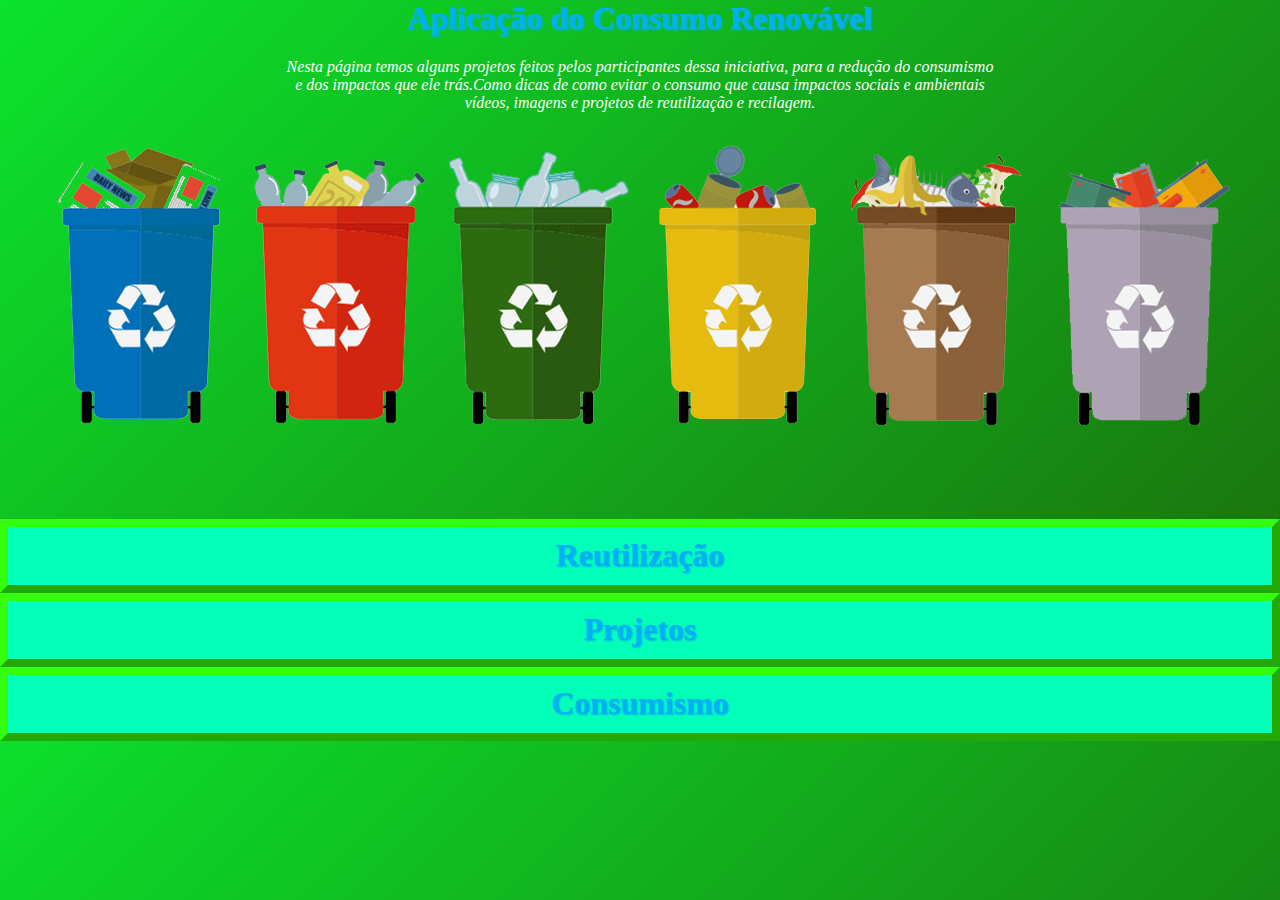
==== index.html @ d5d6da1b "s" ====
<!DOCTYPE html>
<html lang="pt-br">
<head>
    <meta charset="UTF-8">
    <meta http-equiv="X-UA-Compatible" content="IE=edge">
    <meta name="viewport" content="width=device-width, initial-scale=1.0">
    <title>Blog Consumo e Compania</title>
    <link rel="stylesheet" href="style2.css">
    <link rel="shortcut icon" href="imgs/botao.png" type="image/x-icon">
</head>
<body>
    <header>
        <div id="ti"></div>
            <h1 id="t">Aplicação do Consumo Renovável</h1>
            <p>Nesta página temos alguns projetos feitos pelos participantes dessa iniciativa, para a redução do consumismo <br> e dos impactos que ele trás.Como dicas de como evitar o consumo que causa impactos sociais e ambientais <br> vídeos, imagens e projetos de reutilização e recilagem. <br></p>
            <picture>
               <source media="(max-width: 750px)" srcset="imgs/LixeiraP.png">
               <img src="imgs/Lixeira.png" alt="">
            <picture>

            
            <main>
                <section>
                    <a href="https://pt.wikipedia.org/wiki/Reutiliza%C3%A7%C3%A3o" target="_blank" rel="external">
                        <h1 class="b">Reutilização</h1>
                    </a>
                </section>
                <section>
                    <a href="pags/inicio.html" target="_blank" rel="external">
                        <h1 class="b" id="c">Projetos</h1>
                    </a>
                </section>
                <section>
                    <a href="consumismo.html">
                        <h1 class="b">Consumismo</h1>
                    </a>
                </section>
            </main>
        </div>
    </header> 
    
        

</body>
</html>
---- style2.css ----
a{
    text-decoration: none;
    color: #00B1F0;
    
    
}
h1{
    text-align: center;
    color: #00B1F0;
    text-shadow: 1px 1px 2px #00B1F0;
    font-family: 'Times New Roman', Times, serif;
    margin-top: 0;

}
header > div > h1{
    color: white;
    font-size: 3em;
    text-shadow: 1px 1px 1px white;
}
p{
    font-style: italic;
    color: white;
    text-align: center;
}
body{
    margin: 0px;
    background-image: linear-gradient(-45deg, #1b6e0b, #0BE32C);
  
   
}
header{
    background-image: linear-gradient(-45deg, #1b6e0b, #0BE32C);
    margin-top: 0px;
    margin-right: 0px;
    margin-bottom: 0px;
    margin-left: 0px;
    height: auto;
    text-align: center;
}

h1.b{
    border: 8.3px outset #34FD0D;
    color: #00B1F0;
    background-color: #03ffb8;
    margin-top: 0px;
    margin-bottom: 0px;
    padding: 11px 0px;
    font-size: 1.999em;
}
h1.b:hover{
    background-color: #299f12;
}
main{
    background-image: linear-gradient(-45deg, #1b6e0b, #0BE32C);
    height: 153px;
    text-align: center;
}

    

h1#w{
    padding-bottom: 10px;
    padding-top: 10px;
}
img{
    margin-bottom: 80px;
}
/*paleta de cores*/
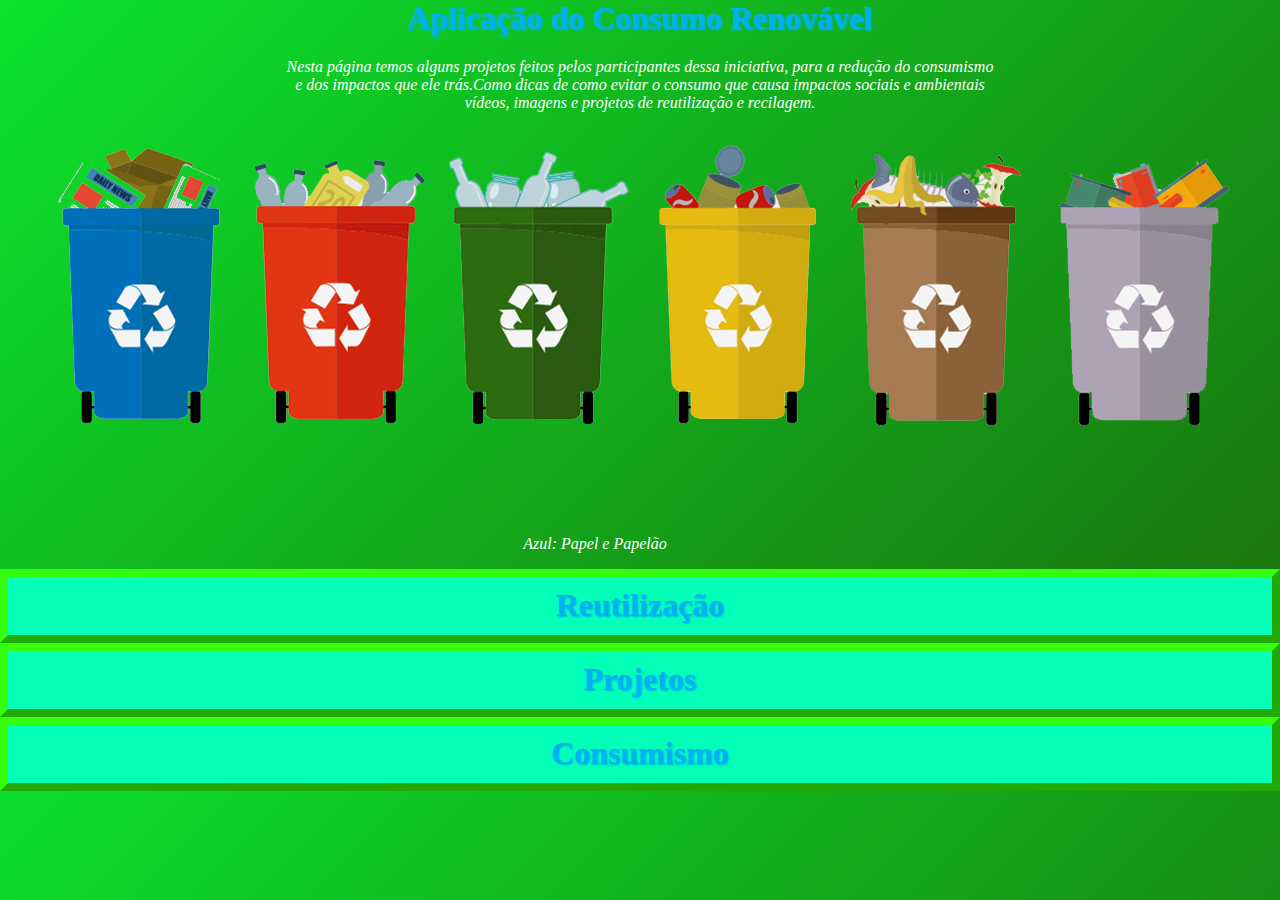
==== commit df5b480a: "s" ====
--- a/index.html
+++ b/index.html
@@ -17,7 +17,9 @@
                <source media="(max-width: 750px)" srcset="imgs/LixeiraP.png">
                <img src="imgs/Lixeira.png" alt="">
             <picture>
-
+            <div id="sig">
+                <p><span style="margin-left: 0px; padding: 10px;">Azul: Papel e Papelão</span><span style="margin-left: 50px;"></span><span style="margin-left: 10px;"></span><span style="margin-left: 10px;"></span><span style="margin-left: 10px;"></span><span style="margin-left: 10px;"></span></p>
+            </div>
             
             <main>
                 <section>
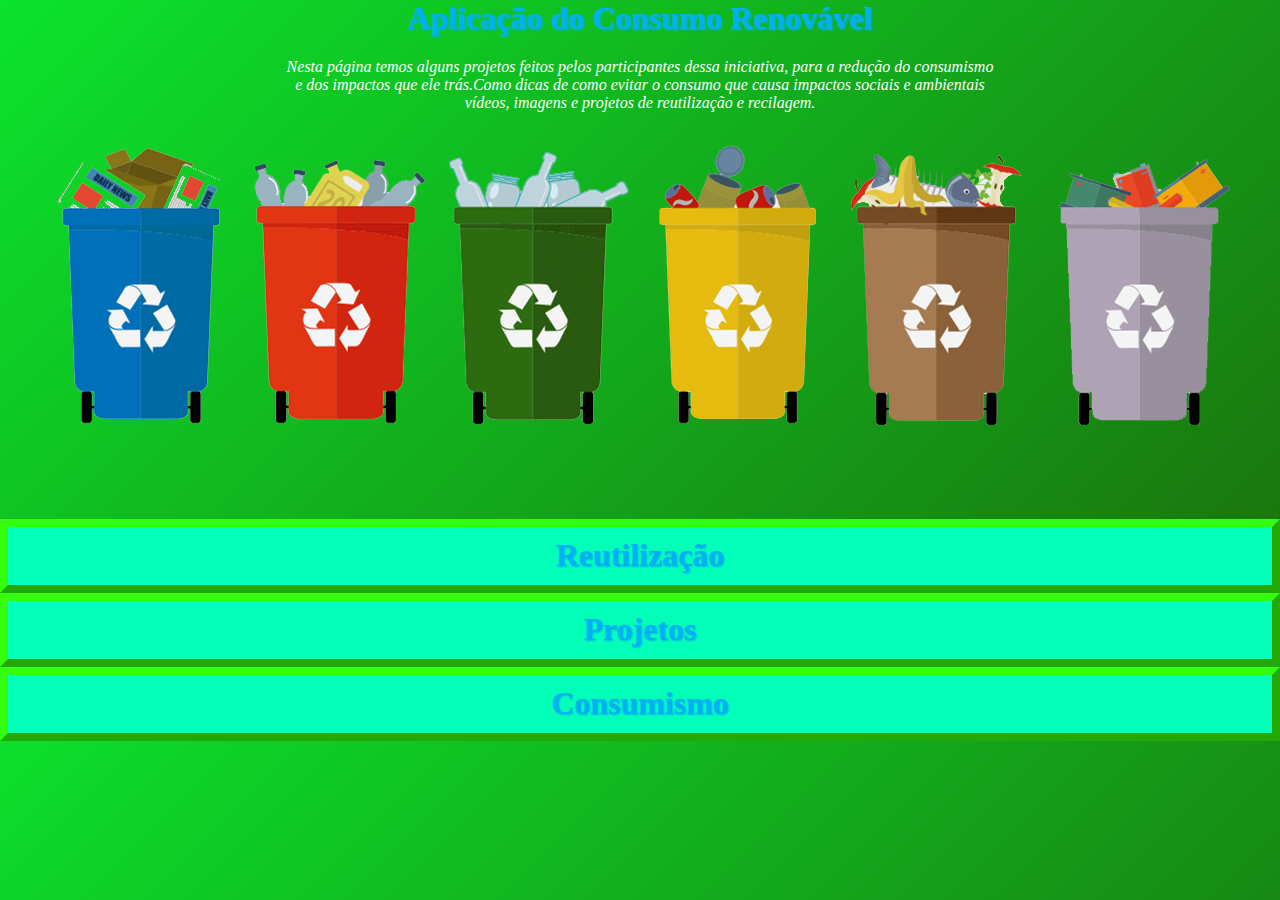
==== commit 7d5a9d65: "s" ====
--- a/index.html
+++ b/index.html
@@ -13,13 +13,14 @@
         <div id="ti"></div>
             <h1 id="t">Aplicação do Consumo Renovável</h1>
             <p>Nesta página temos alguns projetos feitos pelos participantes dessa iniciativa, para a redução do consumismo <br> e dos impactos que ele trás.Como dicas de como evitar o consumo que causa impactos sociais e ambientais <br> vídeos, imagens e projetos de reutilização e recilagem. <br></p>
-            <picture>
+            <picture id="oi">
                <source media="(max-width: 750px)" srcset="imgs/LixeiraP.png">
                <img src="imgs/Lixeira.png" alt="">
+               <div id="sig">
+                <p><span style="margin-left: 0px; padding: 10px;">Azul: Papel e Papelão</span><span style="margin-left: 10px;">Vermelho: Plástico</span><span style="margin-left: 10px;">Verde: vidro</span><span style="margin-left: 10px;">Amarelo: metal</span><span style="margin-left: 10px;"></span><span style="margin-left: 10px;">Marrom: organico</span><span style="margin-left: 10px;">Cinza: não reciclavel</span></p>
+            </div>
             <picture>
-            <div id="sig">
-                <p><span style="margin-left: 0px; padding: 10px;">Azul: Papel e Papelão</span><span style="margin-left: 50px;"></span><span style="margin-left: 10px;"></span><span style="margin-left: 10px;"></span><span style="margin-left: 10px;"></span><span style="margin-left: 10px;"></span></p>
-            </div>
+           
             
             <main>
                 <section>
--- a/style2.css
+++ b/style2.css
@@ -65,5 +65,11 @@
 img{
     margin-bottom: 80px;
 }
+div#sig{
+    display: none;
+}
+#oi:hover > div#sig{
+    display: inline;
+}
 /*paleta de cores*/
 
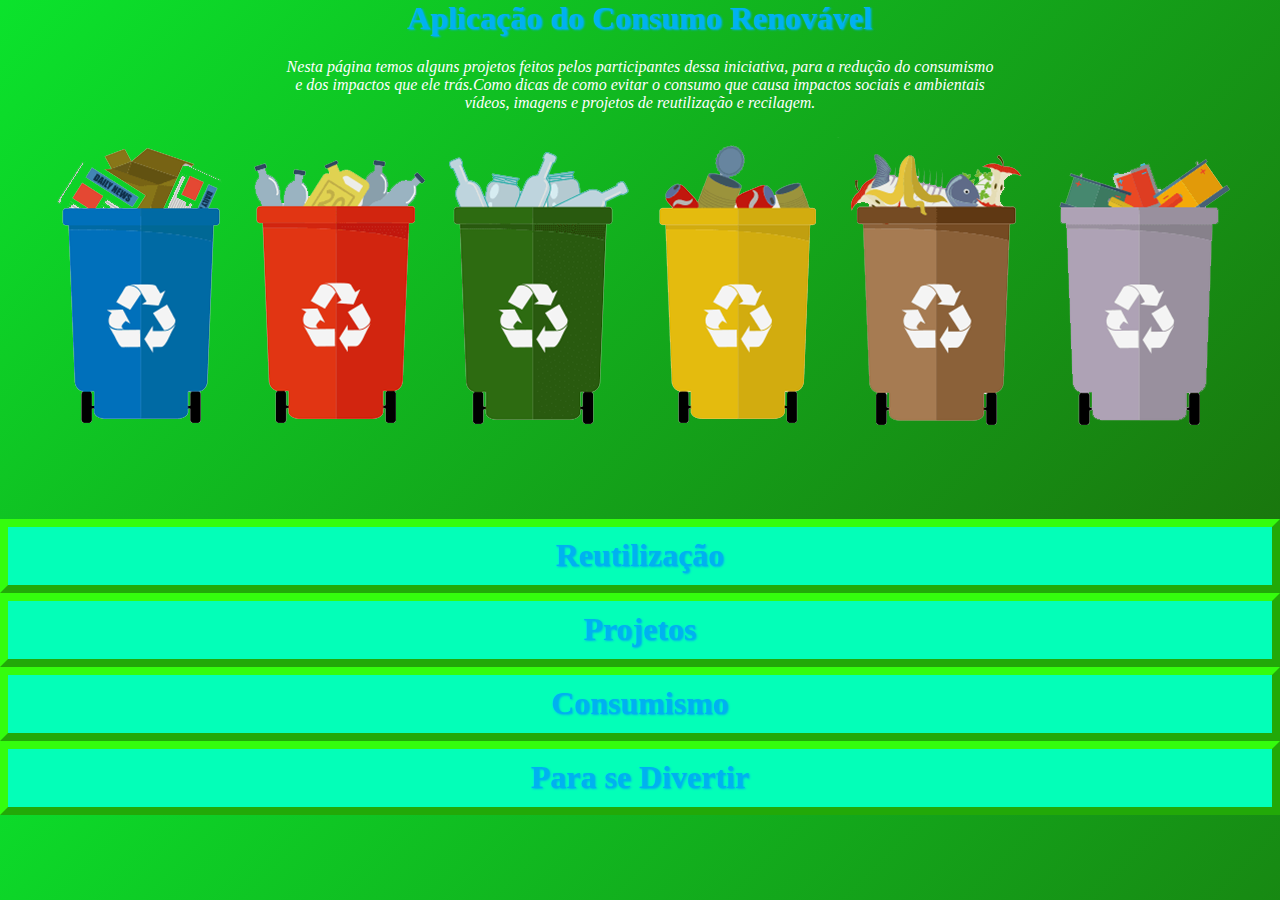
==== commit 8bc7a6d5: "q" ====
--- a/index.html
+++ b/index.html
@@ -13,13 +13,17 @@
         <div id="ti"></div>
             <h1 id="t">Aplicação do Consumo Renovável</h1>
             <p>Nesta página temos alguns projetos feitos pelos participantes dessa iniciativa, para a redução do consumismo <br> e dos impactos que ele trás.Como dicas de como evitar o consumo que causa impactos sociais e ambientais <br> vídeos, imagens e projetos de reutilização e recilagem. <br></p>
-            <picture id="oi">
-               <source media="(max-width: 750px)" srcset="imgs/LixeiraP.png">
-               <img src="imgs/Lixeira.png" alt="">
-               <div id="sig">
-                <p><span style="margin-left: 0px; padding: 10px;">Azul: Papel e Papelão</span><span style="margin-left: 10px;">Vermelho: Plástico</span><span style="margin-left: 10px;">Verde: vidro</span><span style="margin-left: 10px;">Amarelo: metal</span><span style="margin-left: 10px;"></span><span style="margin-left: 10px;">Marrom: organico</span><span style="margin-left: 10px;">Cinza: não reciclavel</span></p>
+            <div id="oi">
+                <a href="Lixeiras.html">
+                    <picture>
+                       <source media="(max-width: 750px)" srcset="imgs/LixeiraP.png">
+                       <img src="imgs/Lixeira.png" alt="">
+                       <div id="sig">
+                        <p><span style="margin-left: 0px;">Azul: Papel e Papelão</span><span style="margin-left: 10px;">Vermelho: Plástico</span><span style="margin-left: 10px;">Verde: vidro</span><span style="margin-left: 10px;">Amarelo: metal</span><span style="margin-left: 10px;"></span><span style="margin-left: 10px;">Marrom: organico</span><span style="margin-left: 10px;">Cinza: não reciclavel</span></p>
+                    </div>
+                    <picture>
+                </a>
             </div>
-            <picture>
            
             
             <main>
@@ -29,13 +33,18 @@
                     </a>
                 </section>
                 <section>
-                    <a href="pags/inicio.html" target="_blank" rel="external">
+                    <a href="pags/inicio.html">
                         <h1 class="b" id="c">Projetos</h1>
                     </a>
                 </section>
                 <section>
                     <a href="consumismo.html">
                         <h1 class="b">Consumismo</h1>
+                    </a>
+                </section>
+                <section>
+                    <a href="jogo.html">
+                        <h1 class="b">Para se Divertir</h1>
                     </a>
                 </section>
             </main>
--- a/style2.css
+++ b/style2.css
@@ -68,8 +68,8 @@
 div#sig{
     display: none;
 }
-#oi:hover > div#sig{
-    display: inline;
-}
+div#oi:hover > a > picture > div#sig{
+    display: block;
+} 
 /*paleta de cores*/
 
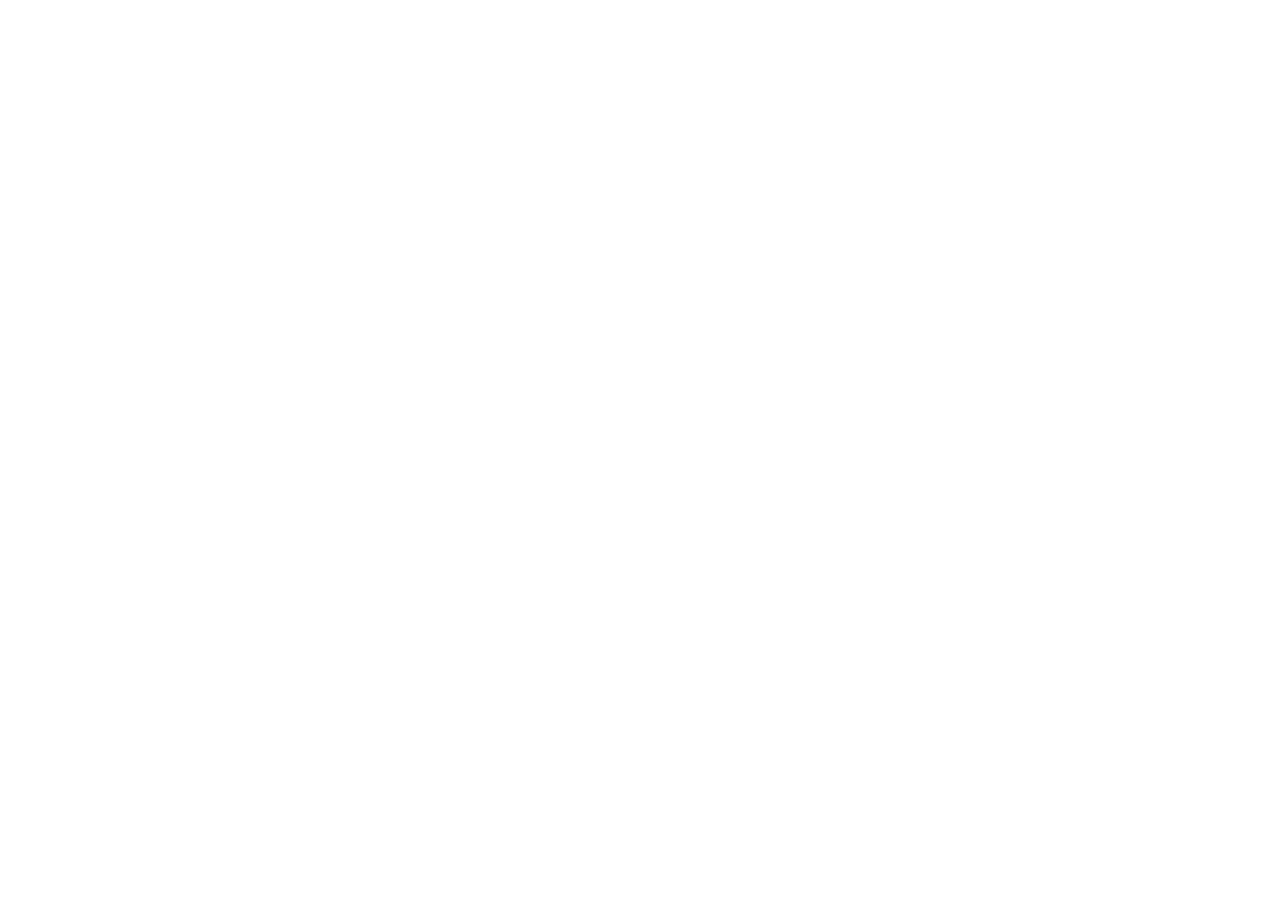
==== commit 1d5dea72: "deletando" ====
--- a/index.html
+++ b/index.html
@@ -1,6 +1,6 @@
 <!DOCTYPE html>
 <html lang="pt-br">
-<head>
+<!--<head>
     <meta charset="UTF-8">
     <meta http-equiv="X-UA-Compatible" content="IE=edge">
     <meta name="viewport" content="width=device-width, initial-scale=1.0">
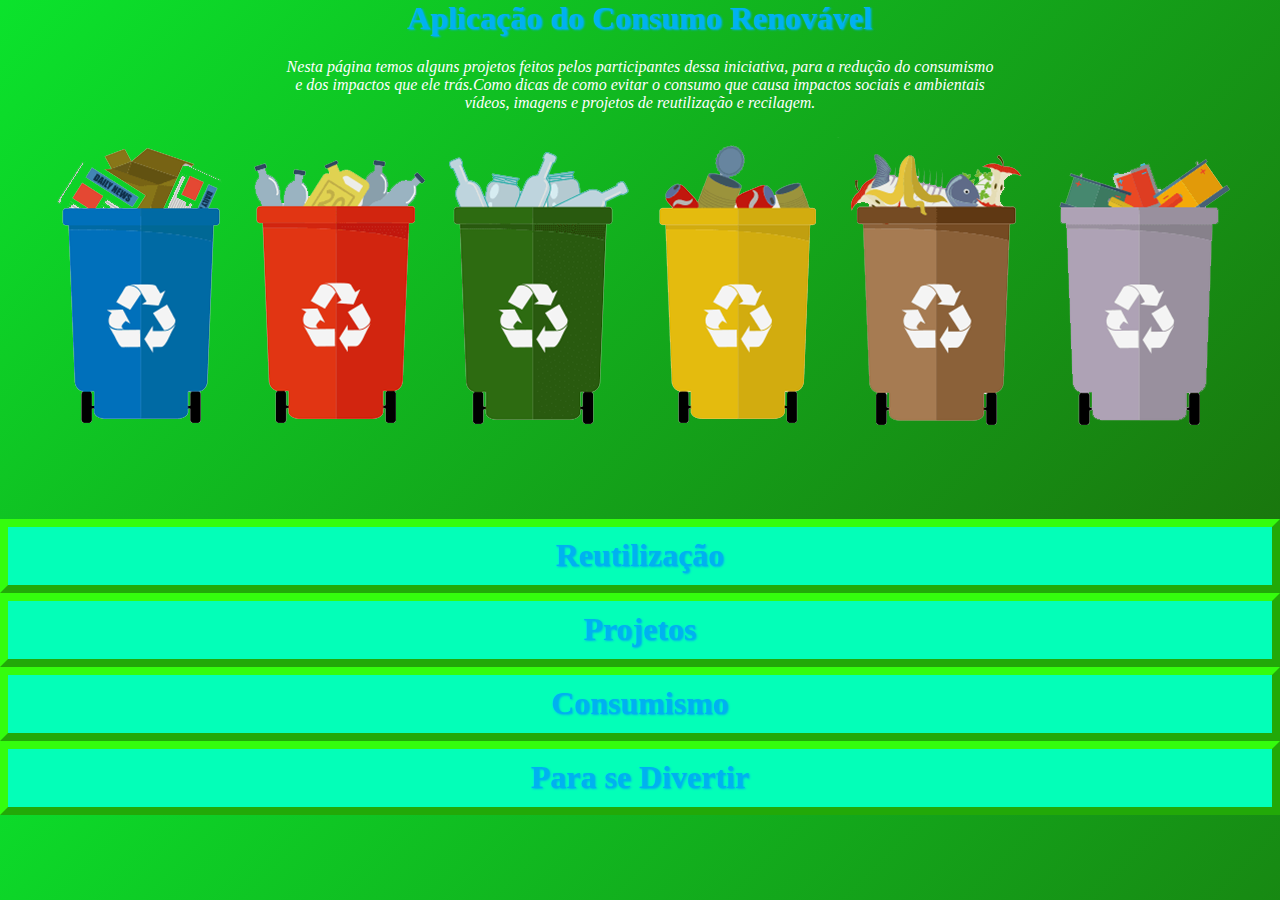
==== commit 4543d30b: "s" ====
--- a/index.html
+++ b/index.html
@@ -1,6 +1,6 @@
 <!DOCTYPE html>
 <html lang="pt-br">
-<!--<head>
+<head>
     <meta charset="UTF-8">
     <meta http-equiv="X-UA-Compatible" content="IE=edge">
     <meta name="viewport" content="width=device-width, initial-scale=1.0">
